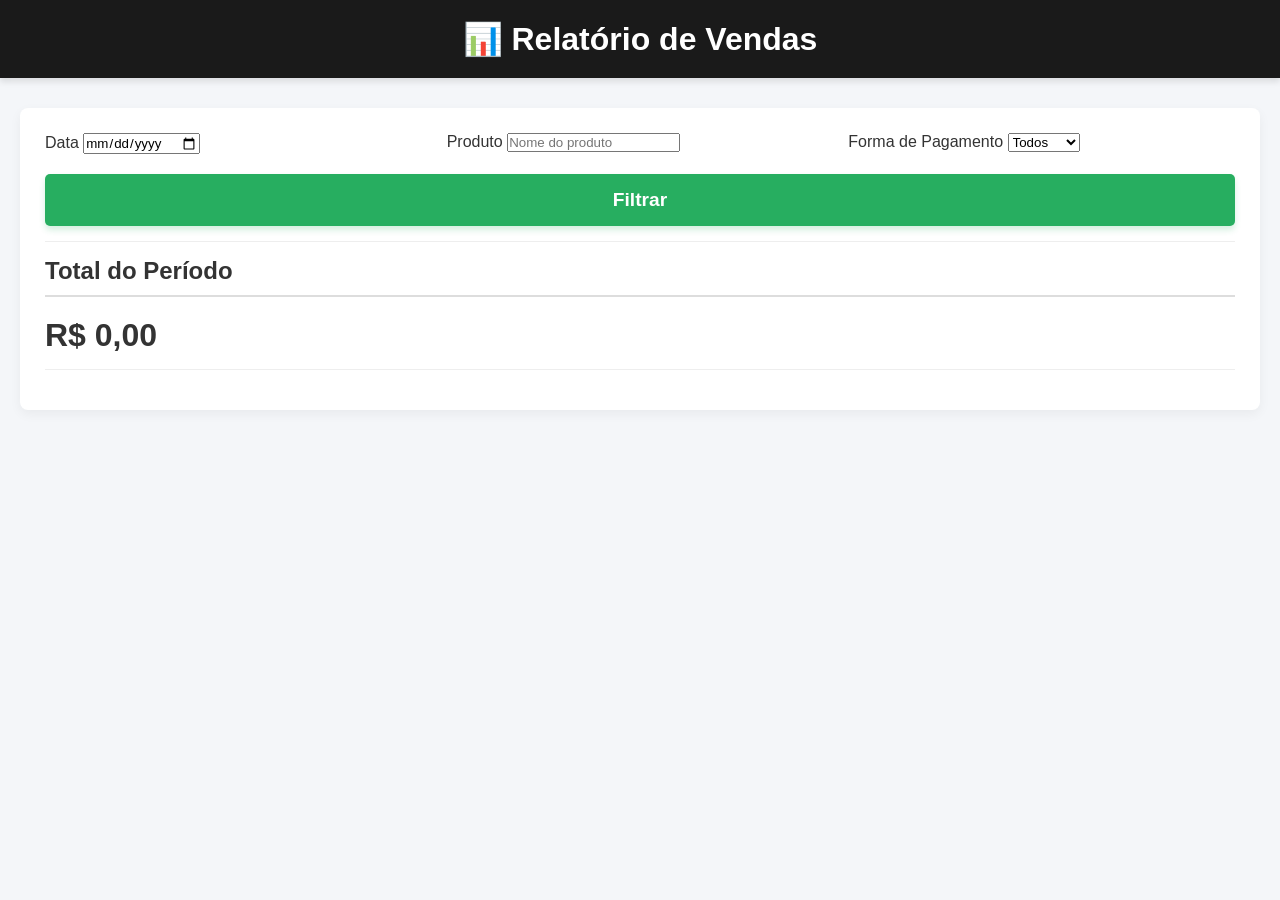
==== relatorio.html @ 233f0d8e "Create relatorio.html for sales report layout" ====
<!DOCTYPE html>
<html lang="pt-BR">

<head>

    <meta charset="UTF-8">

    <meta name="viewport" content="width=device-width, initial-scale=1.0">

    <title>Relatório de Vendas</title>

    <link rel="stylesheet" href="style.css">

</head>

<body>

    <header>
        <h1>📊 Relatório de Vendas</h1>
    </header>

    <div class="container">

        <div class="caixa-section" style="width:100%;">

            <div style="
                display:grid;
                grid-template-columns: repeat(auto-fit, minmax(220px, 1fr));
                gap:15px;
                margin-bottom:20px;
            ">

                <div>
                    <label>Data</label>
                    <input type="date" id="filtro-data">
                </div>

                <div>
                    <label>Produto</label>
                    <input type="text" id="filtro-produto" placeholder="Nome do produto">
                </div>

                <div>
                    <label>Forma de Pagamento</label>

                    <select id="filtro-pagamento">

                        <option value="">
                            Todos
                        </option>

                        <option value="DINHEIRO">
                            Dinheiro
                        </option>

                        <option value="CARTAO">
                            Cartão
                        </option>

                        <option value="PIX">
                            PIX
                        </option>

                    </select>
                </div>

            </div>

            <button id="btn-filtrar" class="btn-finalizar">
                Filtrar
            </button>

            <hr>

            <h2>Total do Período</h2>

            <h1 id="valor-total-geral">
                R$ 0,00
            </h1>

            <hr>

            <div id="lista-relatorio">

            </div>

        </div>

    </div>

    <script src="relatorio.js"></script>

</body>

</html>
---- style.css ----
/* Configurações Globais */
* {
    margin: 0;
    padding: 0;
    box-sizing: border-box;
    font-family: 'Segoe UI', Tahoma, Geneva, Verdana, sans-serif;
}

body {
    background-color: #f4f6f9;
    color: #333;
}

header {
    background-color: #1a1a1a;
    color: #fff;
    padding: 20px;
    text-align: center;
    margin-bottom: 30px;
    box-shadow: 0 4px 6px rgba(0,0,0,0.1);
}

/* Layout em duas colunas (Produtos | Caixa) */
.container {
    display: flex;
    max-width: 1400px;
    margin: 0 auto;
    padding: 0 20px;
    gap: 30px;
}

.produtos-section {
    flex: 2;
}

.caixa-section {
    flex: 1;
    background-color: #fff;
    padding: 25px;
    border-radius: 8px;
    box-shadow: 0 4px 12px rgba(0,0,0,0.05);
    height: fit-content;
}

h2 {
    margin-bottom: 20px;
    font-size: 1.5rem;
    border-bottom: 2px solid #ddd;
    padding-bottom: 10px;
}

/* Grid de Perfumes */
.grid-produtos {
    display: grid;
    grid-template-columns: repeat(auto-fill, minmax(220px, 1fr));
    gap: 20px;
}

.produto-card {
    background-color: #fff;
    border: 1px solid #e0e0e0;
    border-radius: 8px;
    padding: 20px;
    position: relative;
    display: flex;
    flex-direction: column;
    justify-content: space-between;
    transition: transform 0.2s;
}

.produto-card:hover {
    transform: translateY(-5px);
    box-shadow: 0 6px 15px rgba(0,0,0,0.1);
}

/* Badge de Promoção */
.badge-promo {
    position: absolute;
    top: 10px;
    right: 10px;
    background-color: #e74c3c;
    color: white;
    padding: 4px 8px;
    font-size: 0.75rem;
    font-weight: bold;
    border-radius: 4px;
    text-transform: uppercase;
}

.produto-card h3 {
    font-size: 1.1rem;
    margin-bottom: 10px;
    color: #2c3e50;
}

.preco-original {
    text-decoration: line-through;
    color: #999;
    font-size: 0.9rem;
}

.preco-atual {
    font-size: 1.3rem;
    font-weight: bold;
    color: #27ae60;
    margin-bottom: 5px;
}

.estoque {
    font-size: 0.85rem;
    color: #7f8c8d;
    margin-bottom: 15px;
}

.btn-adicionar {
    background-color: #2c3e50;
    color: white;
    border: none;
    padding: 10px;
    border-radius: 5px;
    cursor: pointer;
    font-weight: bold;
    transition: background 0.2;
}

.btn-adicionar:hover {
    background-color: #1a252f;
}

/* Estilização do Carrinho / Caixa */
.itens-carrinho {
    min-height: 100px;
    max-height: 250px;
    overflow-y: auto;
    margin-bottom: 15px;
}

.item-linha {
    display: flex;
    justify-content: space-between;
    padding: 8px 0;
    border-bottom: 1px dashed #eee;
    font-size: 0.95rem;
}

hr {
    border: 0;
    border-top: 1px solid #eee;
    margin: 15px 0;
}

/* Opções de Pagamento */
.pagamento-box h3 {
    font-size: 1.1rem;
    margin-bottom: 10px;
}

.radio-label {
    display: block;
    margin-bottom: 10px;
    cursor: pointer;
    font-size: 1rem;
}

.desconto-dinheiro-box {
    margin-top: 15px;
    background-color: #f9f9f9;
    padding: 10px;
    border-radius: 5px;
    border-left: 4px solid #27ae60;
}

.desconto-dinheiro-box label {
    font-size: 0.85rem;
    display: block;
    margin-bottom: 5px;
}

.input-grupo {
    display: flex;
    align-items: center;
}

.input-grupo input {
    width: 70px;
    padding: 5px;
    border: 1px solid #ccc;
    border-radius: 4px;
    margin-right: 5px;
}

/* Totais */
.totais {
    margin-bottom: 20px;
}

.total-linha {
    display: flex;
    justify-content: space-between;
    margin-bottom: 8px;
    font-size: 1rem;
}

.texto-desconto {
    color: #e74c3c;
    font-weight: bold;
}

.total-geral {
    font-size: 1.4rem;
    font-weight: bold;
    color: #2c3e50;
    border-top: 2px solid #333;
    padding-top: 10px;
    margin-top: 10px;
}

.btn-finalizar {
    width: 100%;
    background-color: #27ae60;
    color: white;
    border: none;
    padding: 15px;
    font-size: 1.2rem;
    font-weight: bold;
    border-radius: 5px;
    cursor: pointer;
    box-shadow: 0 4px 6px rgba(39, 174, 96, 0.2);
}

.btn-finalizar:hover {
    background-color: #219653;
}
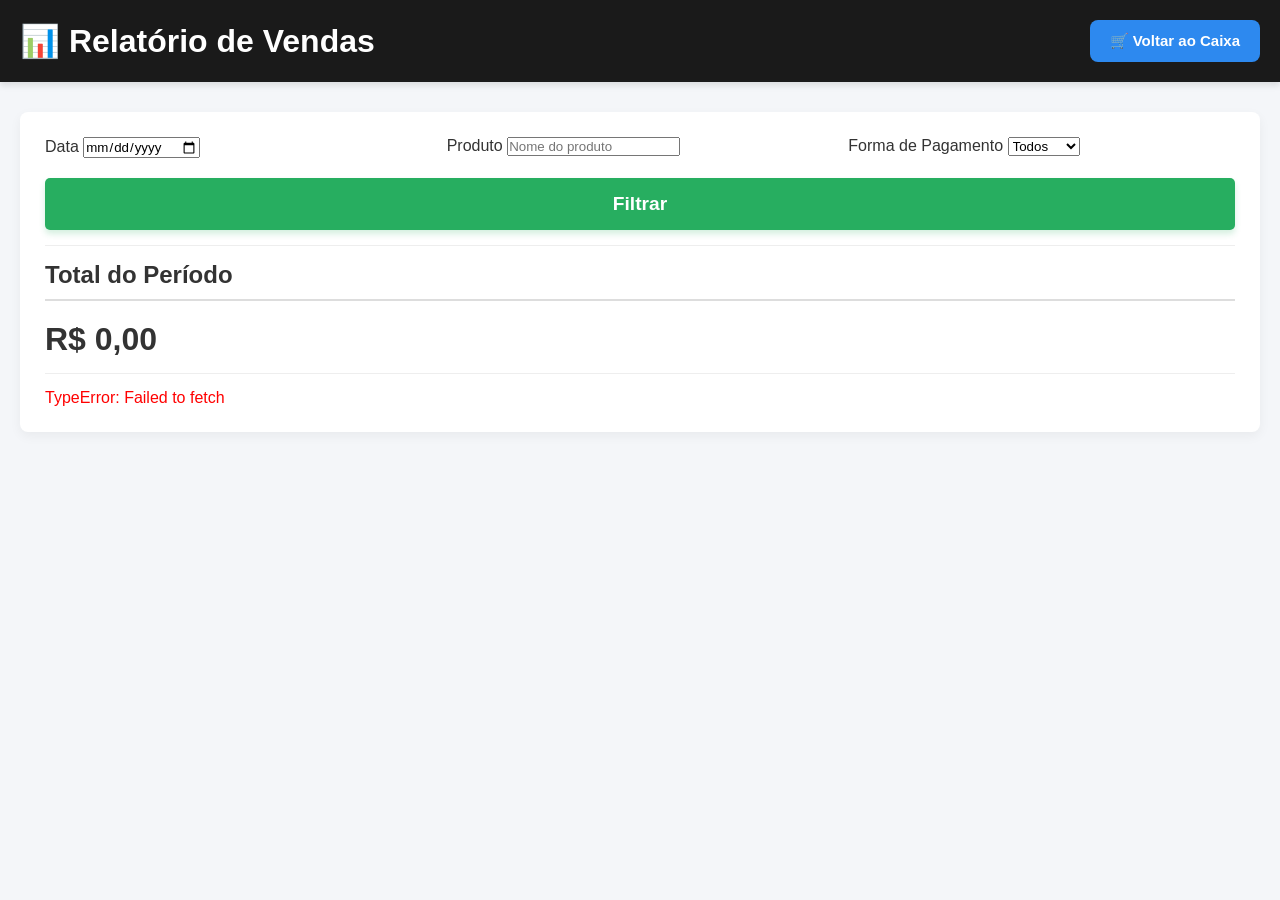
==== commit 6f905ea5: "Enhance layout with header and back button Added a header section with a back button and improved la" ====
--- a/relatorio.html
+++ b/relatorio.html
@@ -11,13 +11,36 @@
 
     <link rel="stylesheet" href="style.css">
 
-</head>
+<header style="
+    display:flex;
+    justify-content:space-between;
+    align-items:center;
+    gap:15px;
+    flex-wrap:wrap;
+">
 
-<body>
+    <h1>📊 Relatório de Vendas</h1>
 
-    <header>
-        <h1>📊 Relatório de Vendas</h1>
-    </header>
+    <a href="index.html">
+
+        <button style="
+            background:#2d89ef;
+            color:white;
+            border:none;
+            padding:12px 20px;
+            border-radius:8px;
+            cursor:pointer;
+            font-size:15px;
+            font-weight:bold;
+        ">
+
+            🛒 Voltar ao Caixa
+
+        </button>
+
+    </a>
+
+</header>
 
     <div class="container">
 
